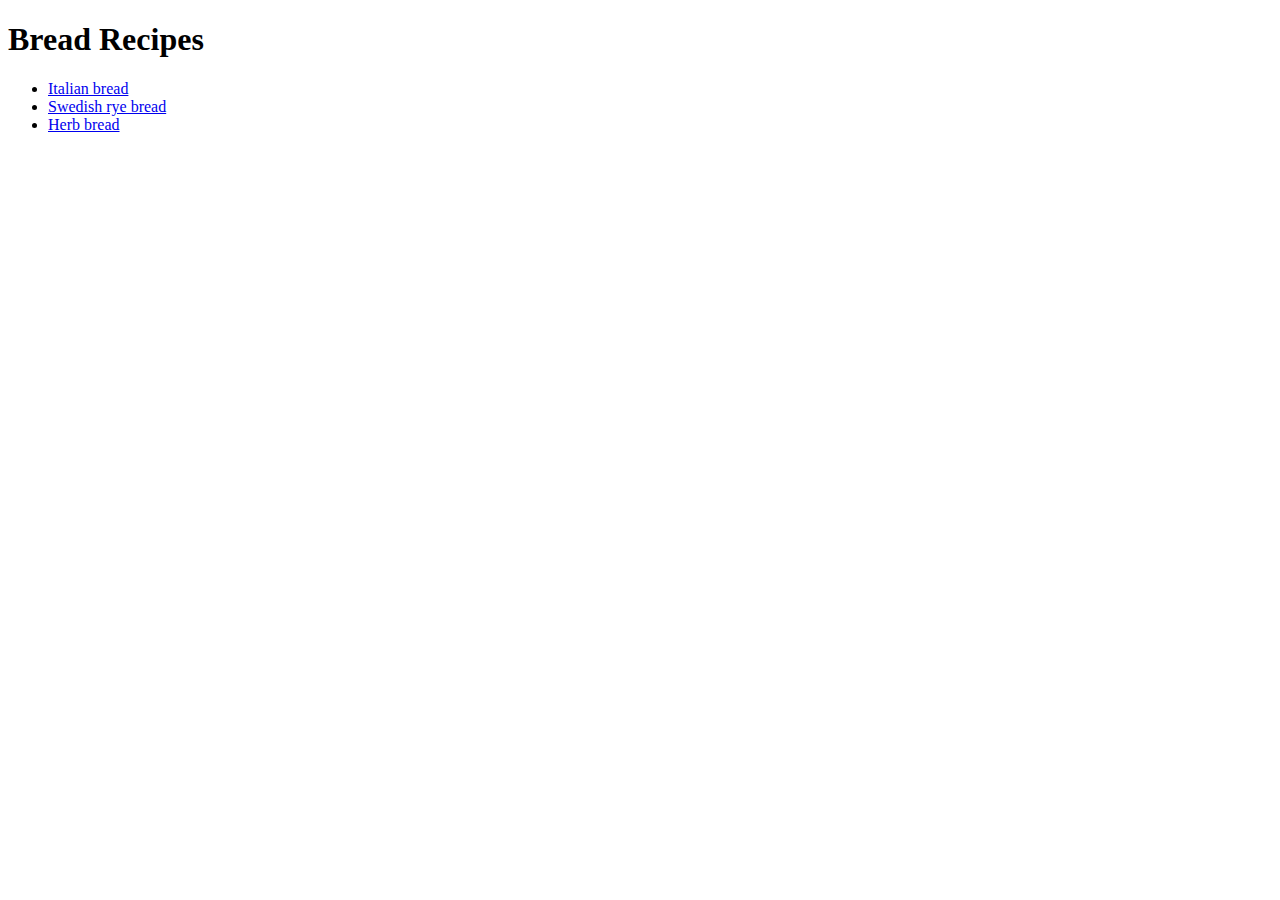
==== index.html @ 2785d91e "Added README and the website" ====
<!DOCTYPE html>
<html lang="en">
<head>
    <meta charset="UTF-8">
    <meta http-equiv="X-UA-Compatible" content="IE=edge">
    <meta name="viewport" content="width=device-width, initial-scale=1.0">
    <title>Bread</title>
</head>
<body>
    <h1>Bread Recipes</h1>
    <ul>
        <li><a href="recipes/italian-bread.html">Italian bread</a></li>
        <li><a href="recipes/swedish-rye-bread.html">Swedish rye bread</a></li>
        <li><a href="recipes/herb-bread.html">Herb bread</a></li>
    </ul>
</body>
</html>
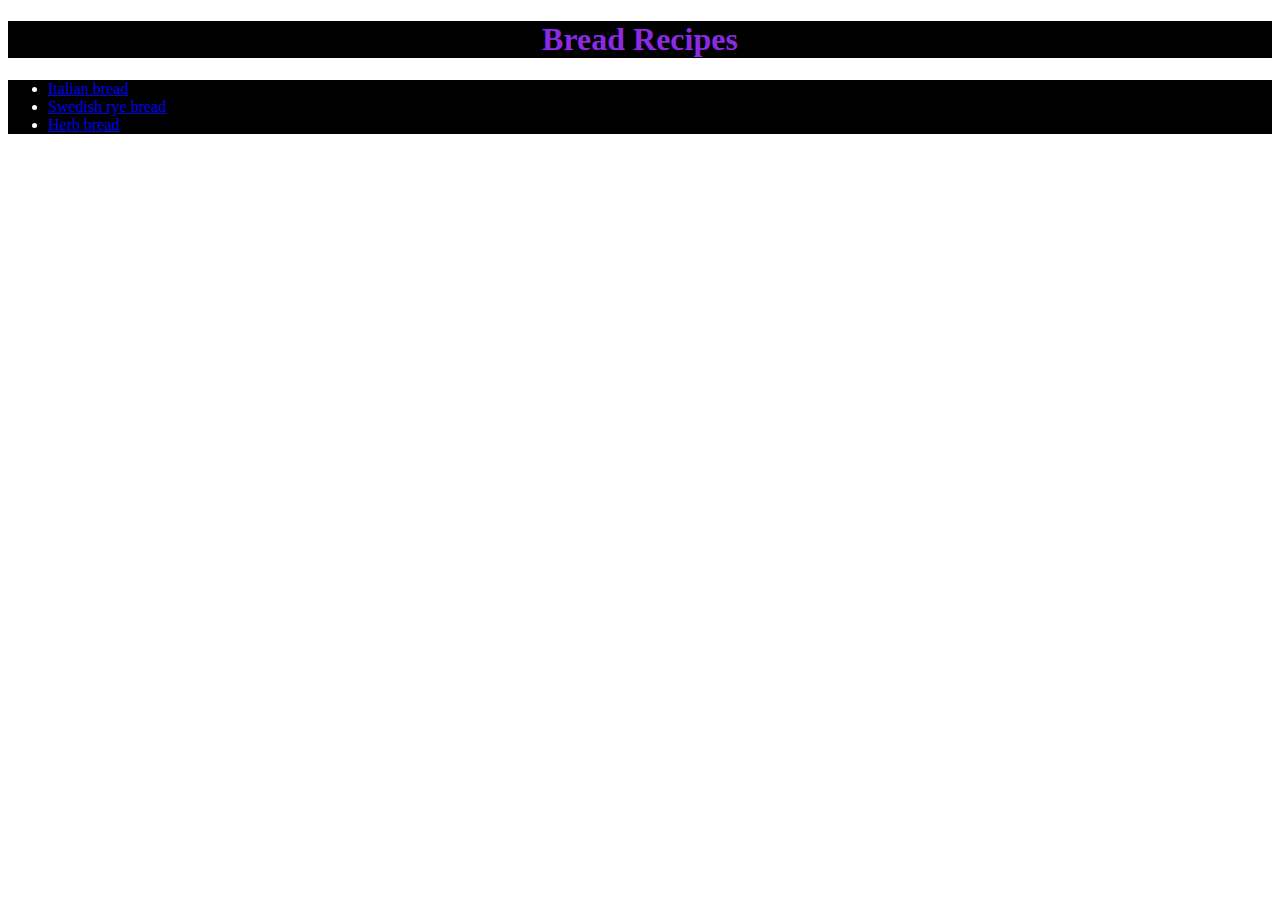
==== commit 5720ee91: "add css" ====
--- a/index.html
+++ b/index.html
@@ -5,6 +5,7 @@
     <meta http-equiv="X-UA-Compatible" content="IE=edge">
     <meta name="viewport" content="width=device-width, initial-scale=1.0">
     <title>Bread</title>
+    <link rel="stylesheet" href="styles.css">
 </head>
 <body>
     <h1>Bread Recipes</h1>
--- a/styles.css
+++ b/styles.css
@@ -0,0 +1,20 @@
+h1 {
+    color: blueviolet;
+    background-color: black;
+    text-align: center;
+}
+h2{
+    color: red;
+}
+h3{
+    background-color: aquamarine;
+    text-align: center;
+}
+ul{
+    color: white;
+    background-color: black;
+}
+ol{
+    color: orange;
+    background-color: black;
+}